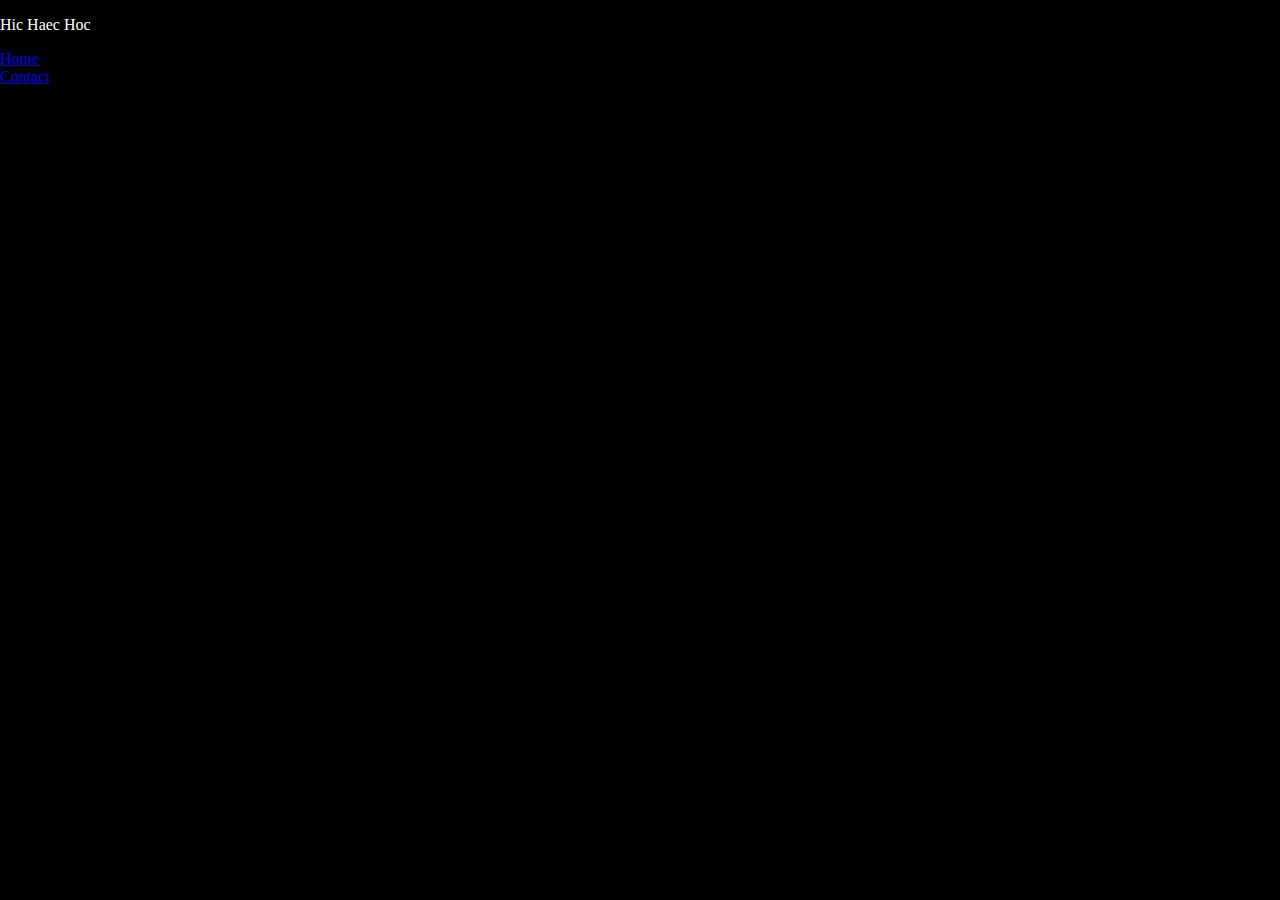
==== about.html @ 2beb2c15 "built about and contact pages. roughed out links." ====
<!DOCTYPE html>
<html>
<head>
	<title>About</title>
	<link rel="stylesheet" type="text/css" href="main.css">
</head>
<body>
<article>
	<p>Hic Haec Hoc</p>
</article>
<footer>
	<div><a href="index.html">Home</a></div>
	<div><a href="contact.html">Contact</a></div>
</footer>
</body>
</html>
---- main.css ----
* {
	
}

body {
	background-color: black;
	color: white;
	margin: auto;
}

footer div {
	
}
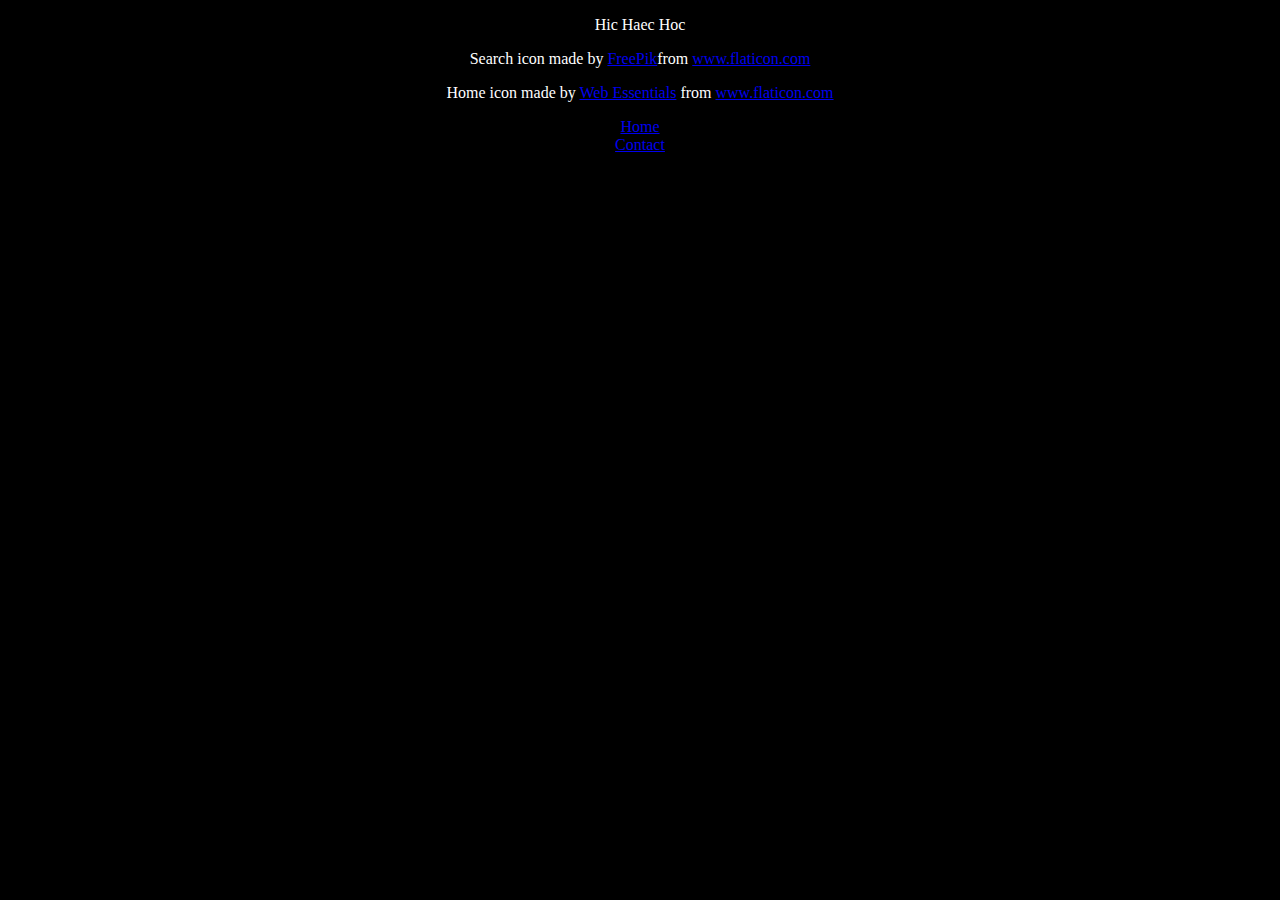
==== commit 873d0ba9: "added icon attribution to about. Loaded icon in search page." ====
--- a/about.html
+++ b/about.html
@@ -7,6 +7,8 @@
 <body>
 <article>
 	<p>Hic Haec Hoc</p>
+	<p>Search icon made by <a href="https://www.flaticon.com/authors/freepik">FreePik</a>from <a href="www.flaticon.com">www.flaticon.com</a></p>
+	<p>Home icon made by <a href="https://www.flaticon.com/packs/web-essentials">Web Essentials</a> from <a href="www.flaticon.com">www.flaticon.com</a></p>
 </article>
 <footer>
 	<div><a href="index.html">Home</a></div>
--- a/main.css
+++ b/main.css
@@ -6,8 +6,9 @@
 	background-color: black;
 	color: white;
 	margin: auto;
+	text-align: center;
 }
 
 footer div {
-	
+
 }